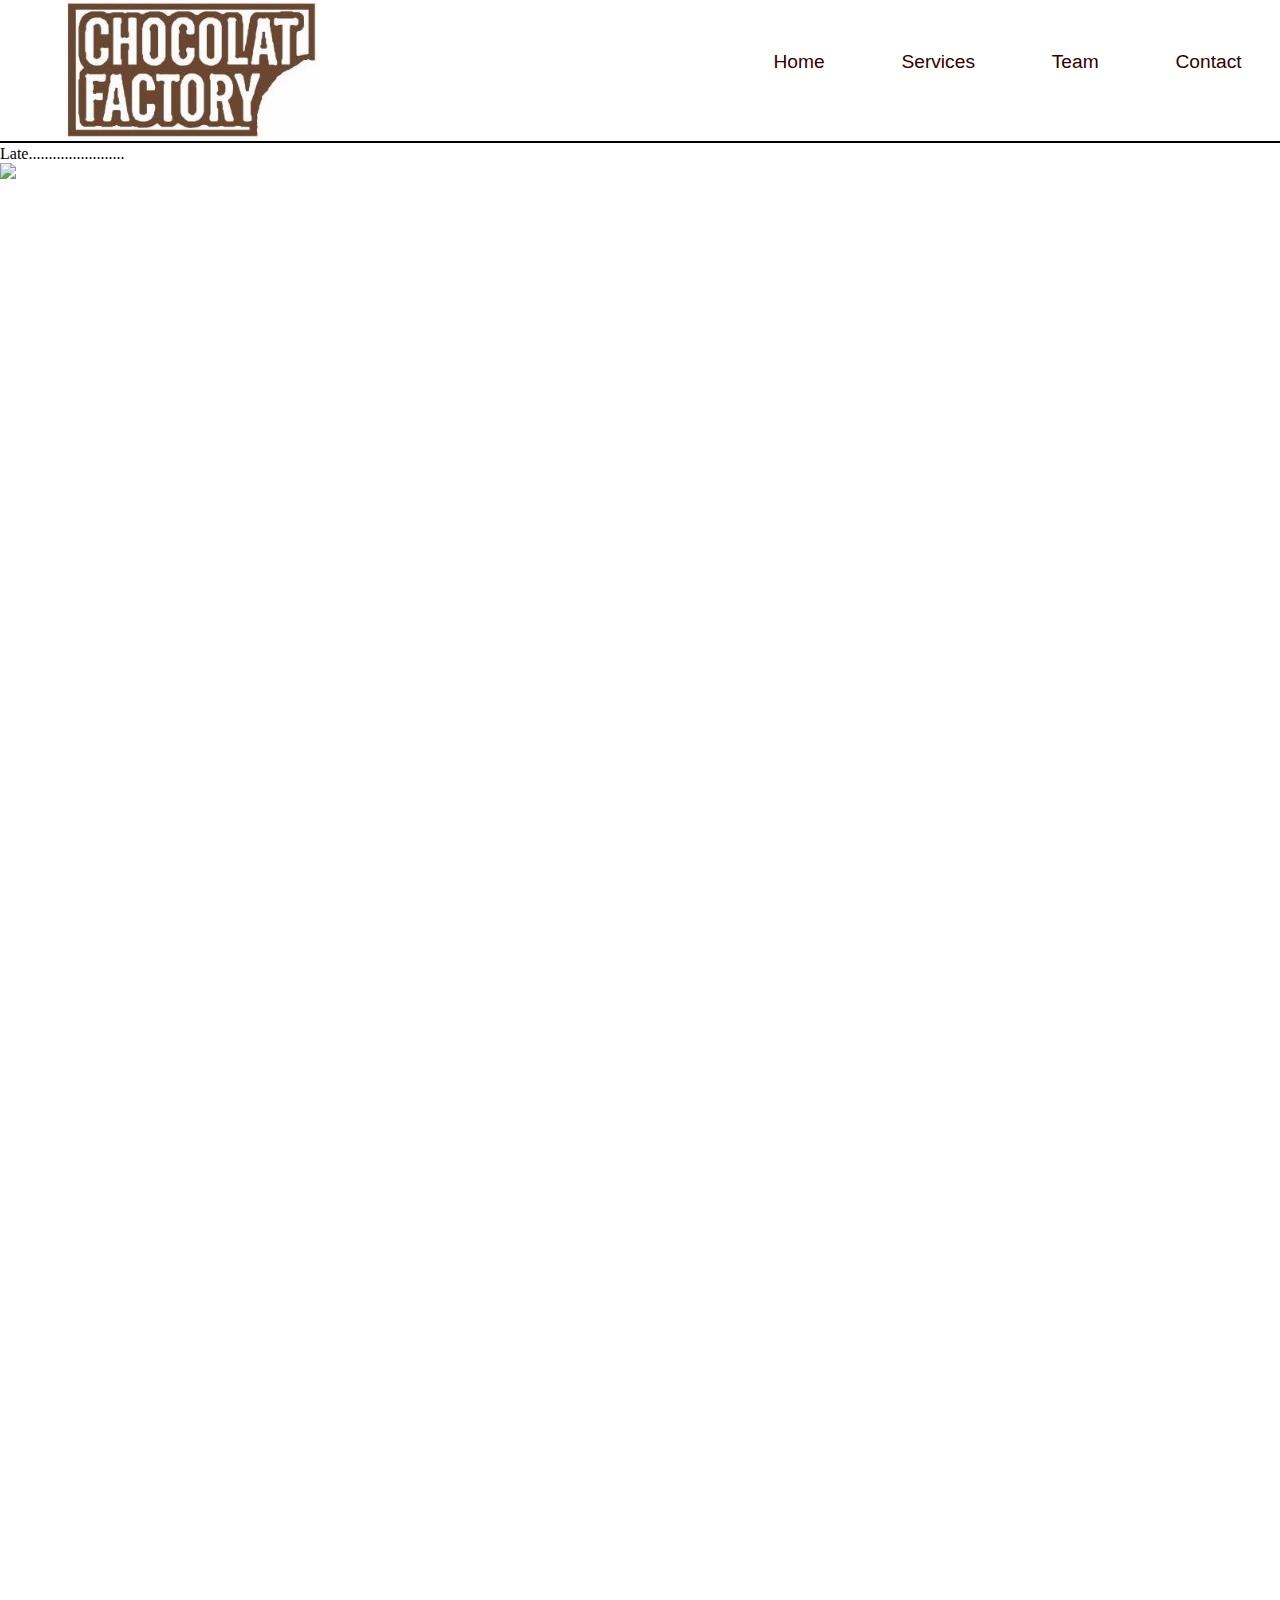
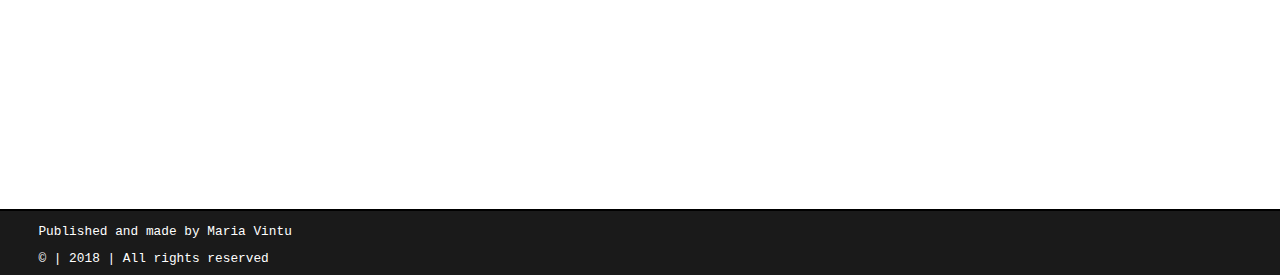
==== coffee.html @ 15ed8a10 "Portrait page + code improved" ====
<!DOCTYPE html>
<html>
<head>
	<title>Oradea chocolate factory - figures</title>
	<link rel="stylesheet" type="text/css" href="coffee_styles.css">
	<meta charset="utf-8">
	<meta name="keywords" content="chocolate factory of Oradea">
	<meta name="description" content="chocolate handmade"> 
	<meta name="viewport" content="width=device-width, initial-scale=1.0">
</head>
<body>
	<div id="header">
		<div id="header_photo_div">
			<img id="img_header" src="logo.jpg">
		</div>

		<div class="menu_container">
			<a class="menu_hrefs" href="#contact">Contact</a>
		</div>
		<div class="menu_container">
			<a class="menu_hrefs" href="#">Team</a>
		</div>
		<div class="menu_container">
			<a class="menu_hrefs" href="#services">Services</a>
		</div>
		<div class="menu_container">
			<a class="menu_hrefs" href="#home" >Home</a>
		</div>

	</div>
	<div id="coffee_main">

		<div class="coffee_div">
			<p>Late........................</p>
			<img class="coffee_img" src="cup.png">
		</div>
		
		
		


	</div>








	<div id="footer">
			<p class="footer_text">Published and made by <a id="footer_text_link" target="_blank" title="Find me on Facebook">Maria Vintu</a></p>
			<p class="footer_text">&copy | 2018 | All rights reserved</p>
	</div>











</body>
</html>
---- coffee_styles.css ----
*{
	margin:0;
	padding: 0;
}
#header{
	height: 11vw;
	width: 100%;
	border-bottom:2px solid black;
	display: inline-block;
	background-attachment: fixed;
}
#header_photo_div{
	height: 11vw;
	width: 20vw;
	margin-left: 5vw;
	display: inline-block;
}

#img_header{
	height: 11vw;
	width: 20vw;
}

.menu_hrefs{
	text-decoration: none;
	font-size:1.5vw;
	font-family:Verdana,sans-serif;
	font-weight:normal;
	color: #330000;
}
.menu_container{
	display: inline-block;
	margin-left: 3vw;
	margin-right: 3vw;
	margin-top: 4vw;
	float: right;
}
.menu_container a:hover{
	color: brown;
	text-decoration: underline;
}







#coffee_main{
	width: 100%;
	height: 130vw;
}

#footer{
	width: 100%;
	height: 5vw;
	display: inline-block;
	background-color: #1a1a1a;
	border-top:2px solid black;
}
.footer_text{
	color: white;
	font-size:1vw;
	font-family:Courier New,monospace;
	font-weight:normal;
	text-decoration: none; 
	margin-left: 3vw;
	margin-top: 1vw;
}
#footer_text_link{
	color: white;
	font-size:1vw;
	font-family:Courier New,monospace;
	font-weight:normal;
	text-decoration: none; 
	margin-top: 1vw;
}
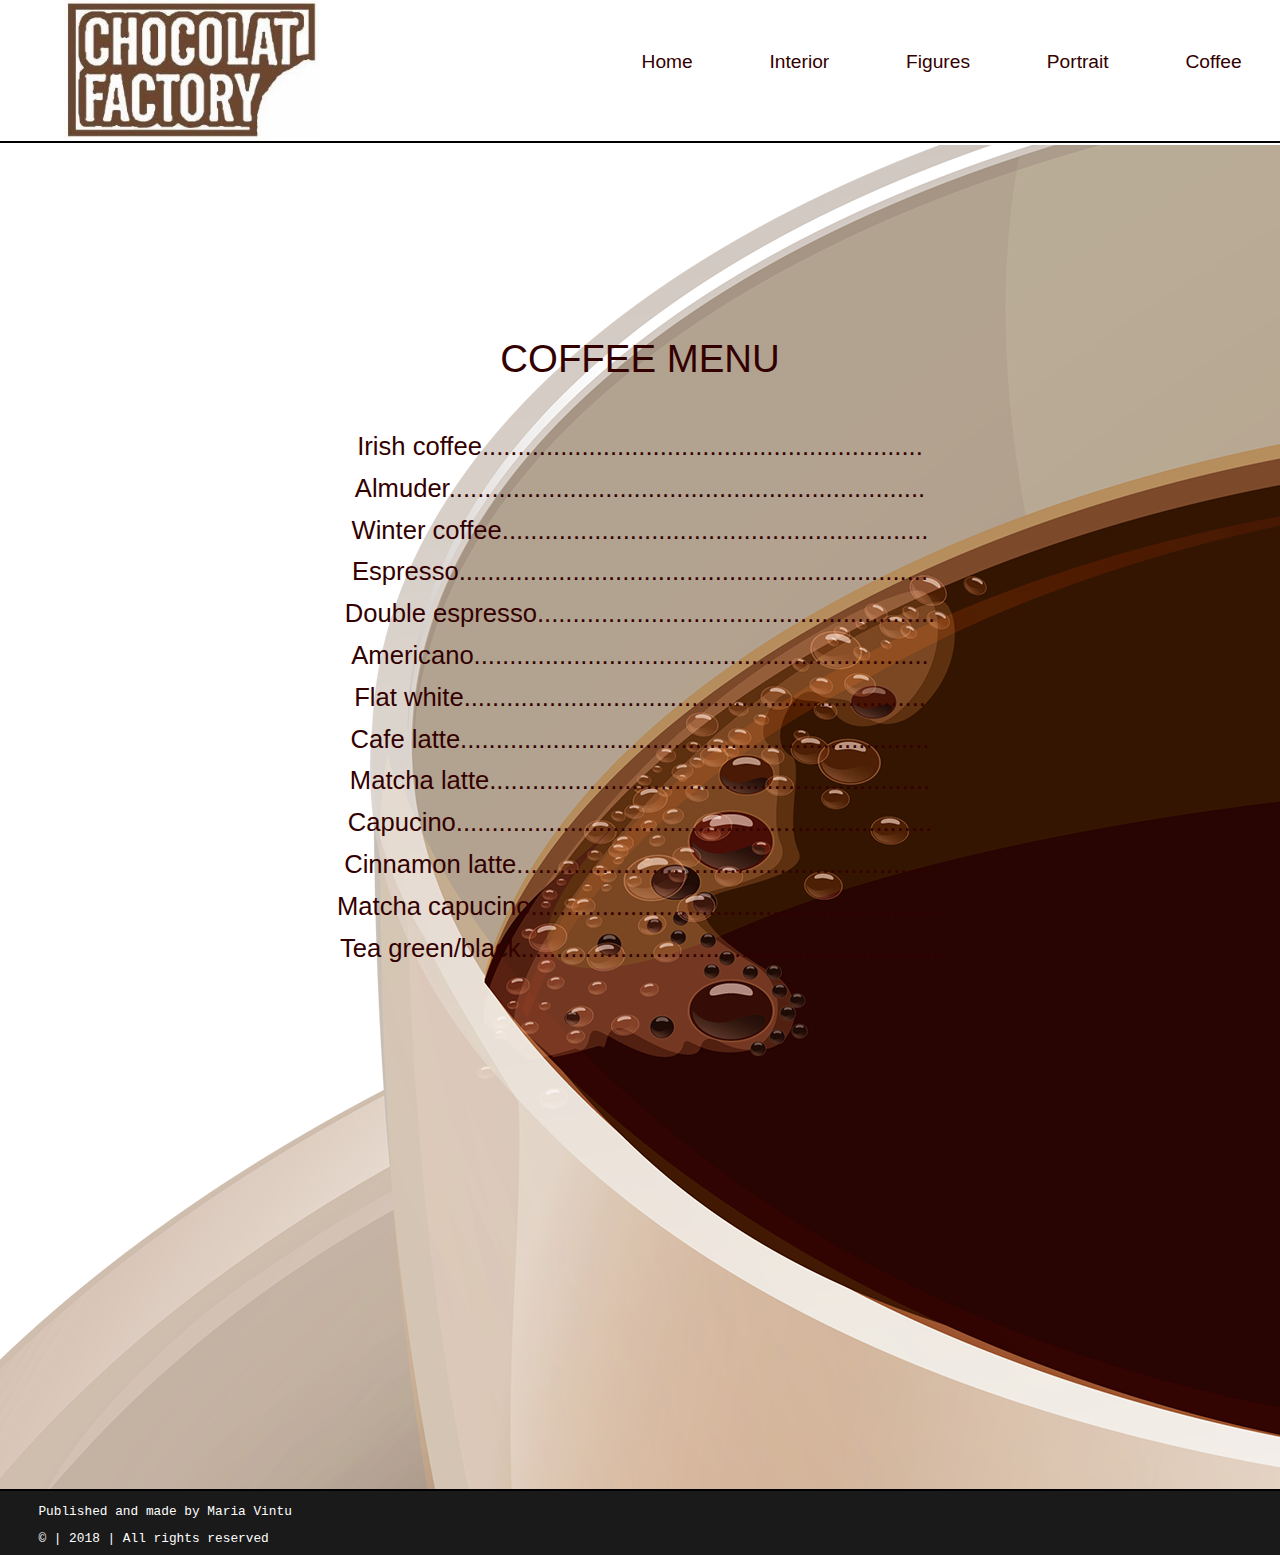
==== commit 812b6c6d: "Coffee / Interior pages added + code improved" ====
--- a/coffee.html
+++ b/coffee.html
@@ -15,26 +15,36 @@
 		</div>
 
 		<div class="menu_container">
-			<a class="menu_hrefs" href="#contact">Contact</a>
+			<a class="menu_hrefs" href="coffee.html">Coffee</a>
 		</div>
 		<div class="menu_container">
-			<a class="menu_hrefs" href="#">Team</a>
+			<a class="menu_hrefs" href="portrait.html">Portrait</a>
 		</div>
 		<div class="menu_container">
-			<a class="menu_hrefs" href="#services">Services</a>
+			<a class="menu_hrefs" href="figures.html">Figures</a>
+		</div>
+		<div class="menu_container">
+			<a class="menu_hrefs" href="interior.html">Interior</a>
 		</div>
 		<div class="menu_container">
 			<a class="menu_hrefs" href="#home" >Home</a>
 		</div>
-
 	</div>
 	<div id="coffee_main">
-
-		<div class="coffee_div">
-			<p>Late........................</p>
-			<img class="coffee_img" src="cup.png">
-		</div>
-		
+			<p id="coffee_menu">COFFEE MENU</p>
+			<p class="coffee_text">Irish coffee..............................................................</p>
+			<p class="coffee_text">Almuder...................................................................</p>
+			<p class="coffee_text">Winter coffee............................................................</p>
+			<p class="coffee_text">Espresso..................................................................</p>
+			<p class="coffee_text">Double espresso........................................................</p>
+			<p class="coffee_text">Americano................................................................</p>
+			<p class="coffee_text">Flat white.................................................................</p>
+			<p class="coffee_text">Cafe latte..................................................................</p>
+			<p class="coffee_text">Matcha latte..............................................................</p>
+			<p class="coffee_text">Capucino...................................................................</p>
+			<p class="coffee_text">Cinnamon latte...........................................................</p>
+			<p class="coffee_text">Matcha capucino..........................................................</p>	
+			<p class="coffee_text">Tea green/black...........................................................</p>
 		
 		
 
--- a/coffee_styles.css
+++ b/coffee_styles.css
@@ -48,7 +48,41 @@
 
 #coffee_main{
 	width: 100%;
-	height: 130vw;
+	height: 90vw;
+	background-image: url("cup.png");
+	padding-top: 15vw;
+}
+.coffee_div{
+	width: 80%;
+	margin-left: 5vw;
+
+}
+#coffee_menu{
+	text-decoration: none;
+	font-size:3vw;
+	font-family:Verdana,sans-serif;
+	font-weight:normal;
+	color: #330000;
+	text-align: center;
+	margin-bottom: 4vw;
+}
+#tea_menu{
+	text-decoration: none;
+	font-size:3vw;
+	font-family:Verdana,sans-serif;
+	font-weight:normal;
+	color: white;
+	text-align: center;
+	margin-bottom: 4vw;
+}
+.coffee_text{
+	text-decoration: none;
+	font-size:2vw;
+	font-family:Verdana,sans-serif;
+	font-weight:normal;
+	color: #330000;
+	text-align: center;
+	margin-bottom: 1vw;
 }
 
 #footer{
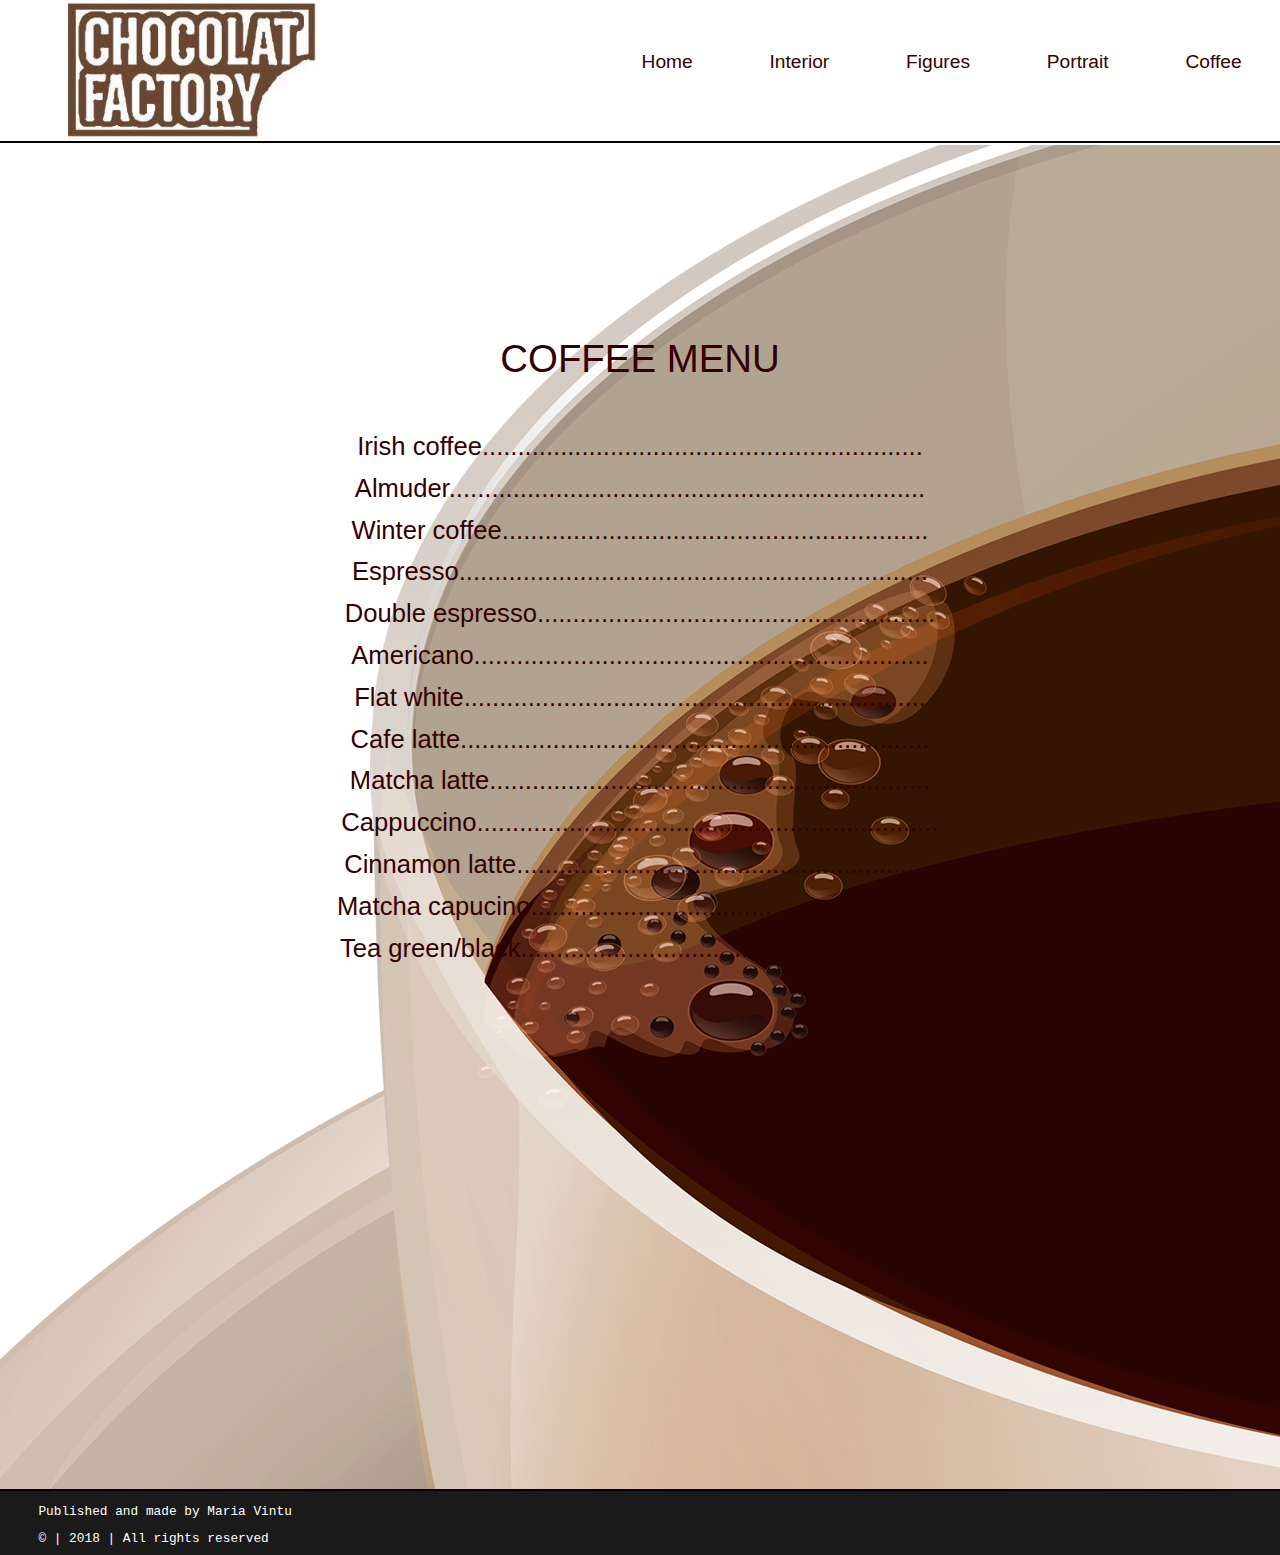
==== commit 6ee9c49d: "Bugs fixed" ====
--- a/coffee.html
+++ b/coffee.html
@@ -27,7 +27,7 @@
 			<a class="menu_hrefs" href="interior.html">Interior</a>
 		</div>
 		<div class="menu_container">
-			<a class="menu_hrefs" href="#home" >Home</a>
+			<a class="menu_hrefs" href="index.html" >Home</a>
 		</div>
 	</div>
 	<div id="coffee_main">
@@ -41,7 +41,7 @@
 			<p class="coffee_text">Flat white.................................................................</p>
 			<p class="coffee_text">Cafe latte..................................................................</p>
 			<p class="coffee_text">Matcha latte..............................................................</p>
-			<p class="coffee_text">Capucino...................................................................</p>
+			<p class="coffee_text">Cappuccino.................................................................</p>
 			<p class="coffee_text">Cinnamon latte...........................................................</p>
 			<p class="coffee_text">Matcha capucino..........................................................</p>	
 			<p class="coffee_text">Tea green/black...........................................................</p>
